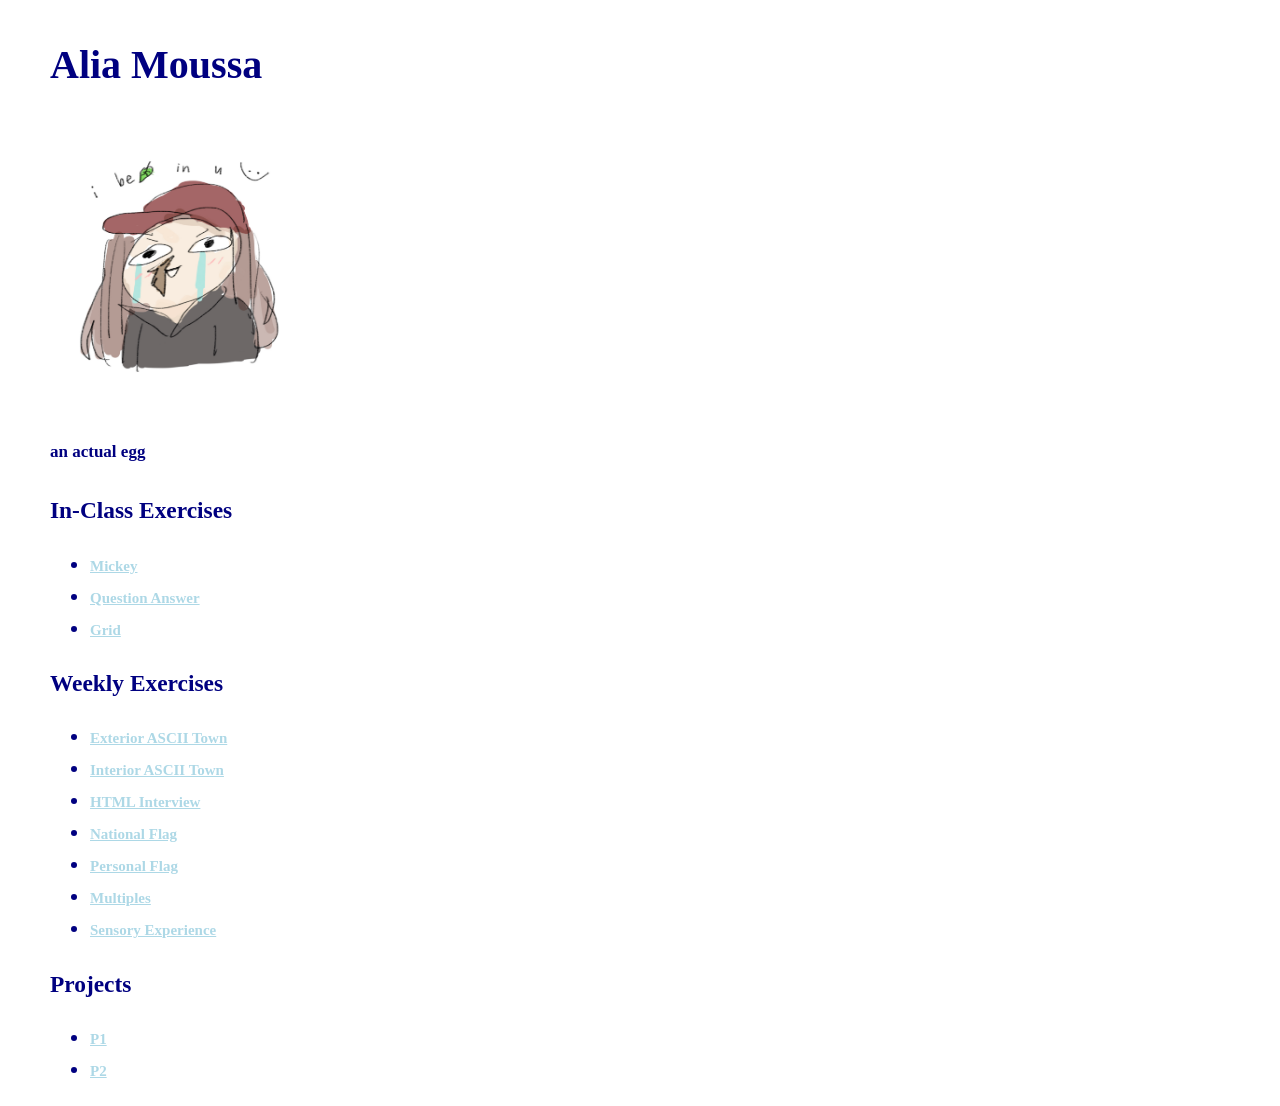
==== index.html @ e5ec98cb "y" ====
<!DOCTYPE html>
<html>

  <head>
    <title>Alia's Interactive 1 Site</title>
      <meta charset="utf-8" />
    <link rel="stylesheet" type="text/css" href="css/main.css">
  </head>

<body>

  <!-- this is where my code is-->
  <div id="container">
    
    <!-- about me-->
    <h1>Alia Moussa</h1>  
    <img src="images/me.jpg" alt="me" style="width:250px;height:300px;">
    <p class="desc">an actual egg</p>
    
    <!-- my work -->
    <div id="exercises">
      <h3>In-Class Exercises</h3>
      <ul>
      <li><a href="mickey/index.html">Mickey</a></li>
      <li><a href="question-answer/question-answer.html">Question Answer</a></li>
      <li><a href="grid-exercise.html">Grid</a></li>
      </ul>
    
    </div>
    
    <div id="weekly-exercises">
      <h3>Weekly Exercises</h3>

      <ul>
        <li><a href="ASCII-TOWN/exterior-aliamoussa.html">Exterior ASCII Town</a></li>
        <li><a href="ASCII-TOWN/interior-aliamoussa.html">Interior ASCII Town</a></li>
        <li><a href="interview.html">HTML Interview</a></li>
        <li><a href="flag.html">National Flag</a></li>
        <li><a href="flag2.html">Personal Flag</a></li>
        <li><a href="multiples/multiples.html">Multiples</a></li>
        <li><a href="sensory/fix-sensory.html">Sensory Experience</a></li>
      </ul>
    
    </div>

    <div id="projects">
      <h3>Projects</h3>
    
      <ul>
        <li><a href="project/index.html">P1</a></li>
        <li><a href="#">P2</a></li>
      </ul>

    </div>
  </div>
</body>
</html>
---- css/main.css ----
body {
    background-color: white;
    margin-left: 50px;
    margin-top: 50px;
    font-family: avenir;
    font-size: 20px;
    line-height: 30px;
    color: navy;
    font-weight: bold;
    font-style: normal;
    position: center;
    text-rendering: optimizeLegibility;
    -webkit-font-smoothing: subpixel-antialiased;
  }

  h1 {
    font-size: 40px;
  }

  p {
    font-size: 17px;
    line-height: 40px;
  }

a {
    font-size: 15px;

  }

a, a:visited {
  color: #add8e6;
}

a:hover {
  color: #d11000;
}
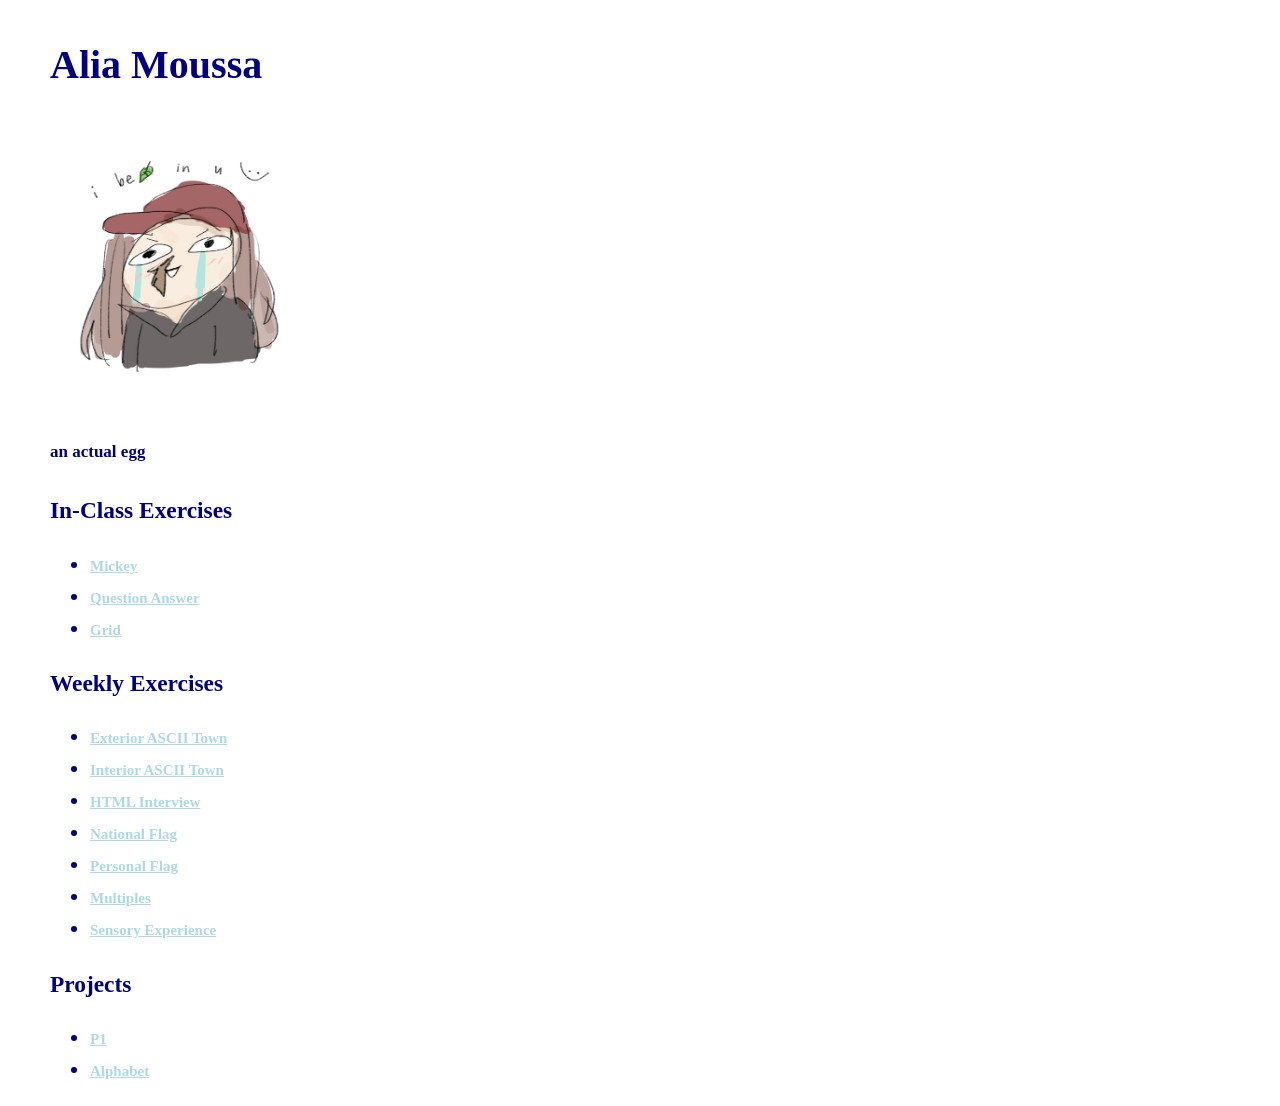
==== commit aa551625: "y" ====
--- a/index.html
+++ b/index.html
@@ -41,14 +41,14 @@
         <li><a href="sensory/fix-sensory.html">Sensory Experience</a></li>
       </ul>
     
-    </div>
+    </div
 
     <div id="projects">
       <h3>Projects</h3>
     
       <ul>
         <li><a href="project/index.html">P1</a></li>
-        <li><a href="#">P2</a></li>
+        <li><a href="p2/index.html">Alphabet</a></li>
       </ul>
 
     </div>
